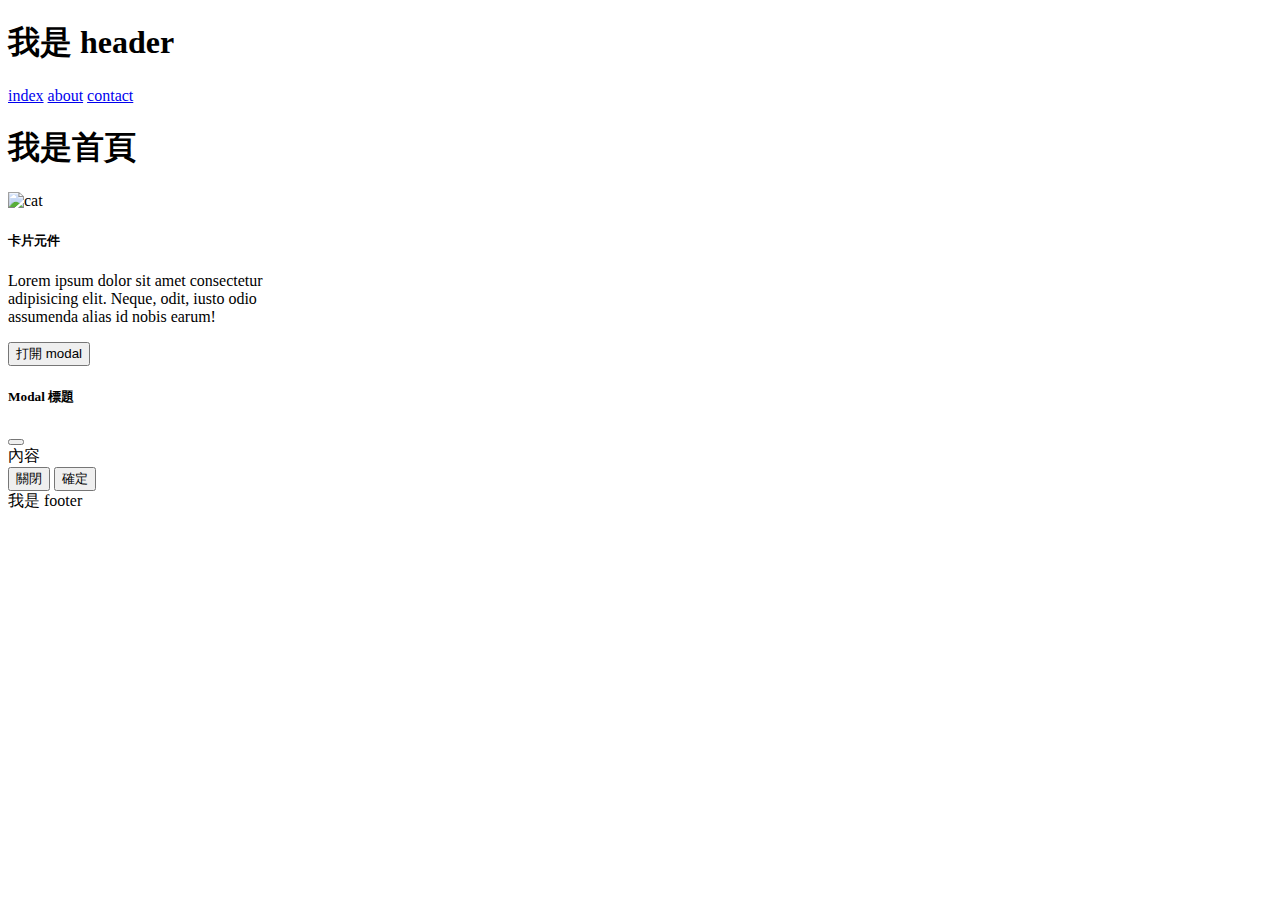
==== index.html @ 5c36c33e "Updates" ====
<!DOCTYPE html>
<html lang="en">
  <head>
    <meta charset="UTF-8" />
    <meta http-equiv="X-UA-Compatible" content="IE=edge" />
    <meta name="viewport" content="width=device-width, initial-scale=1.0" />
    <title>index</title>
    <script type="module" crossorigin src="/week6/assets/main-8fb2a326.js"></script>
    <link rel="stylesheet" href="/week6/assets/main-e523073d.css">
  </head>
  <body>
    <h1 class="header">我是 header</h1>
<a href="index.html">index</a>
<a href="about.html">about</a>
<a href="contact.html">contact</a>
    <h1 class="index-title">我是首頁</h1>

    <div class="card" style="width: 18rem">
      <img src="/week6/assets/cat-0c0689ae.jpg" class="card-img-top" alt="cat" />
      <div class="card-body">
        <h5 class="card-title">卡片元件</h5>
        <p class="card-text">
          Lorem ipsum dolor sit amet consectetur adipisicing elit. Neque, odit, iusto odio assumenda alias id
          nobis earum!
        </p>
      </div>
    </div>

    <!-- Modal 按鈕 -->
    <button type="button" class="btn btn-primary" data-bs-toggle="modal" data-bs-target="#exampleModal">
      打開 modal
    </button>

    <!-- Modal 元件 -->
    <div
      class="modal fade"
      id="exampleModal"
      tabindex="-1"
      aria-labelledby="exampleModalLabel"
      aria-hidden="true"
    >
      <div class="modal-dialog">
        <div class="modal-content">
          <div class="modal-header">
            <h5 class="modal-title" id="exampleModalLabel">Modal 標題</h5>
            <button type="button" class="btn-close" data-bs-dismiss="modal" aria-label="Close"></button>
          </div>
          <div class="modal-body">內容</div>
          <div class="modal-footer">
            <button type="button" class="btn btn-secondary" data-bs-dismiss="modal">關閉</button>
            <button type="button" class="btn btn-primary">確定</button>
          </div>
        </div>
      </div>
    </div>

    <footer class="footer">我是 footer</footer>
    
  </body>
</html>
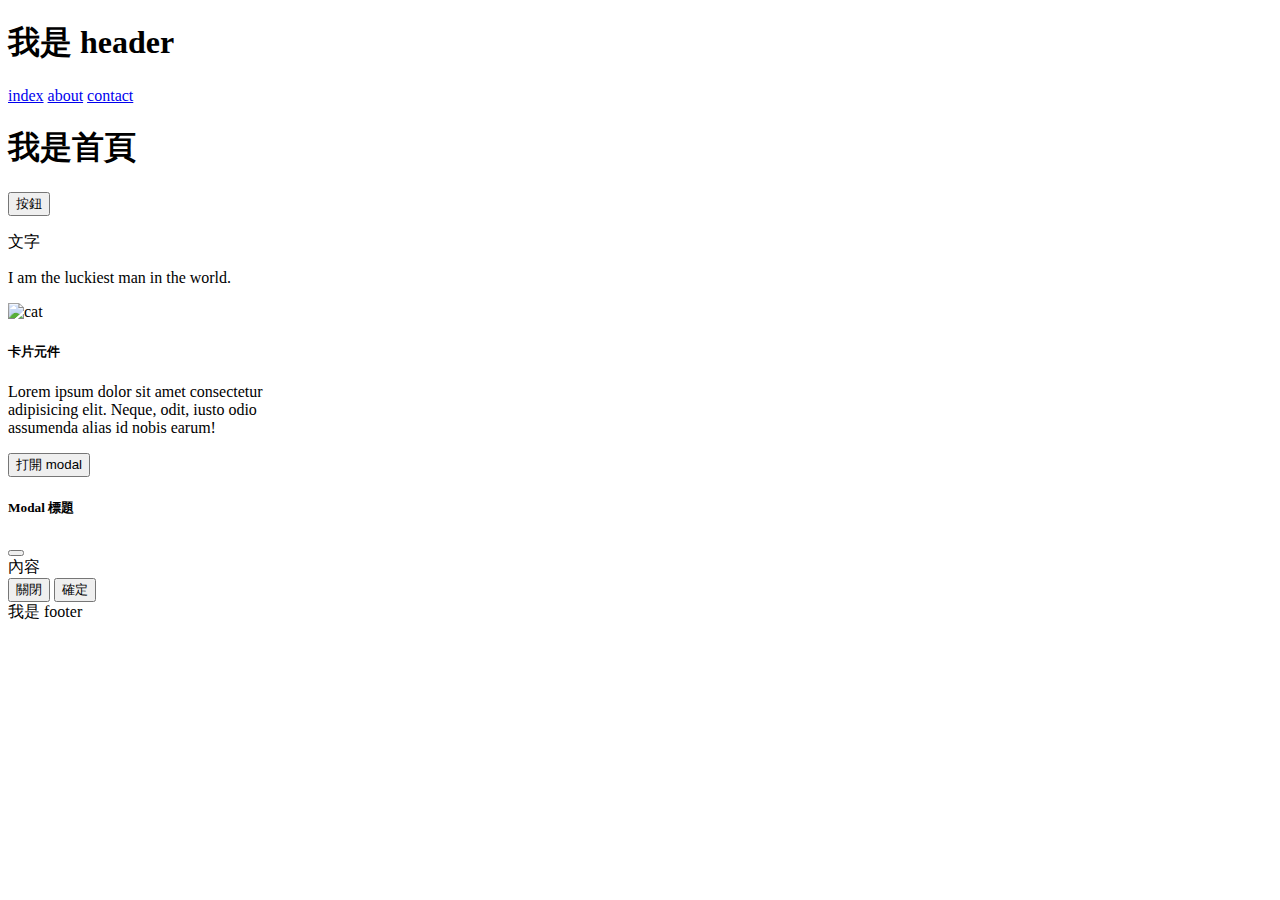
==== commit f0646473: "Updates" ====
--- a/index.html
+++ b/index.html
@@ -5,8 +5,8 @@
     <meta http-equiv="X-UA-Compatible" content="IE=edge" />
     <meta name="viewport" content="width=device-width, initial-scale=1.0" />
     <title>index</title>
-    <script type="module" crossorigin src="/week6/assets/main-8fb2a326.js"></script>
-    <link rel="stylesheet" href="/week6/assets/main-e523073d.css">
+    <script type="module" crossorigin src="/week6/assets/main-3e62e1a8.js"></script>
+    <link rel="stylesheet" href="/week6/assets/main-40b04eae.css">
   </head>
   <body>
     <h1 class="header">我是 header</h1>
@@ -14,20 +14,27 @@
 <a href="about.html">about</a>
 <a href="contact.html">contact</a>
     <h1 class="index-title">我是首頁</h1>
-
+    <button class="btn btn-gray-300">按鈕</button>
+    <p class="fs-4 fs-lg-1">文字</p>
+    <p class="eng-font">I am the luckiest man in the world.</p>
     <div class="card" style="width: 18rem">
-      <img src="/week6/assets/cat-0c0689ae.jpg" class="card-img-top" alt="cat" />
+      <img src="../assets/images/cat.jpg" class="card-img-top" alt="cat" />
       <div class="card-body">
         <h5 class="card-title">卡片元件</h5>
         <p class="card-text">
-          Lorem ipsum dolor sit amet consectetur adipisicing elit. Neque, odit, iusto odio assumenda alias id
-          nobis earum!
+          Lorem ipsum dolor sit amet consectetur adipisicing elit. Neque, odit,
+          iusto odio assumenda alias id nobis earum!
         </p>
       </div>
     </div>
 
     <!-- Modal 按鈕 -->
-    <button type="button" class="btn btn-primary" data-bs-toggle="modal" data-bs-target="#exampleModal">
+    <button
+      type="button"
+      class="btn btn-primary"
+      data-bs-toggle="modal"
+      data-bs-target="#exampleModal"
+    >
       打開 modal
     </button>
 
@@ -43,11 +50,22 @@
         <div class="modal-content">
           <div class="modal-header">
             <h5 class="modal-title" id="exampleModalLabel">Modal 標題</h5>
-            <button type="button" class="btn-close" data-bs-dismiss="modal" aria-label="Close"></button>
+            <button
+              type="button"
+              class="btn-close"
+              data-bs-dismiss="modal"
+              aria-label="Close"
+            ></button>
           </div>
           <div class="modal-body">內容</div>
           <div class="modal-footer">
-            <button type="button" class="btn btn-secondary" data-bs-dismiss="modal">關閉</button>
+            <button
+              type="button"
+              class="btn btn-secondary"
+              data-bs-dismiss="modal"
+            >
+              關閉
+            </button>
             <button type="button" class="btn btn-primary">確定</button>
           </div>
         </div>
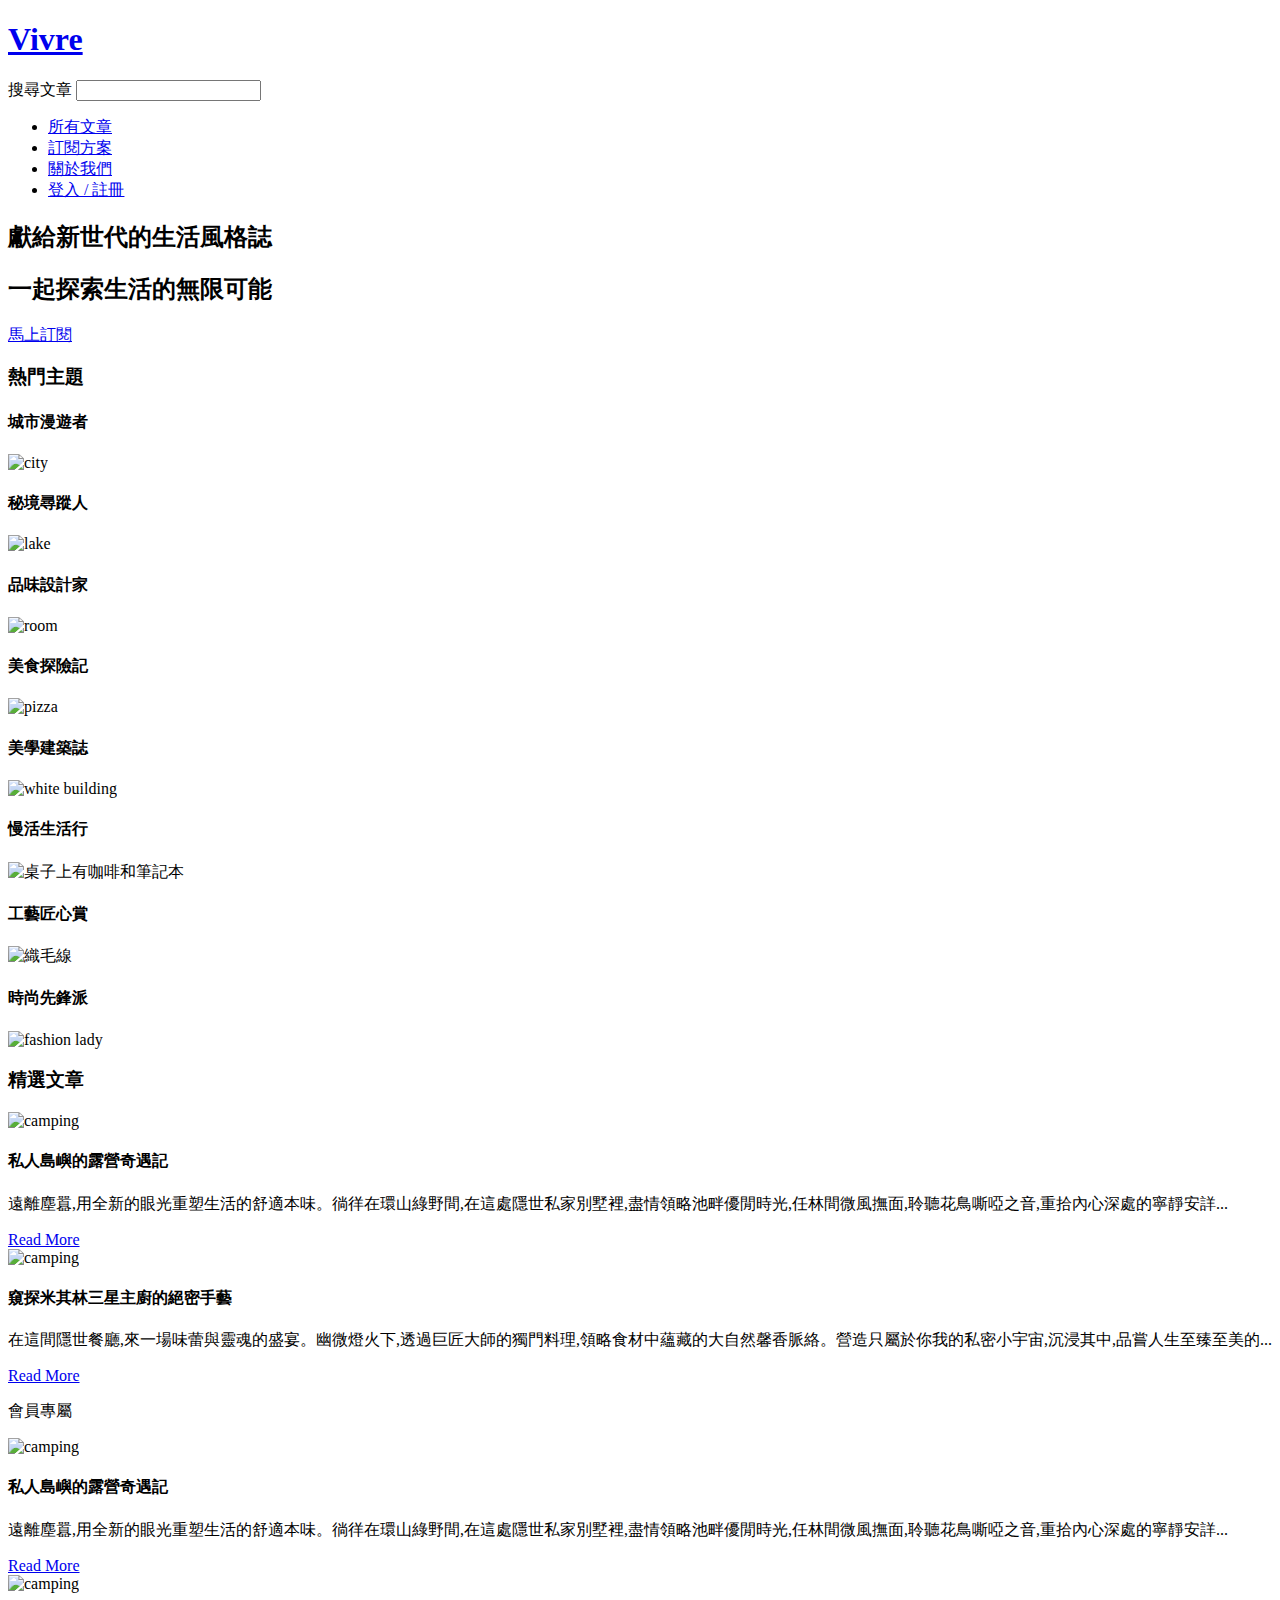
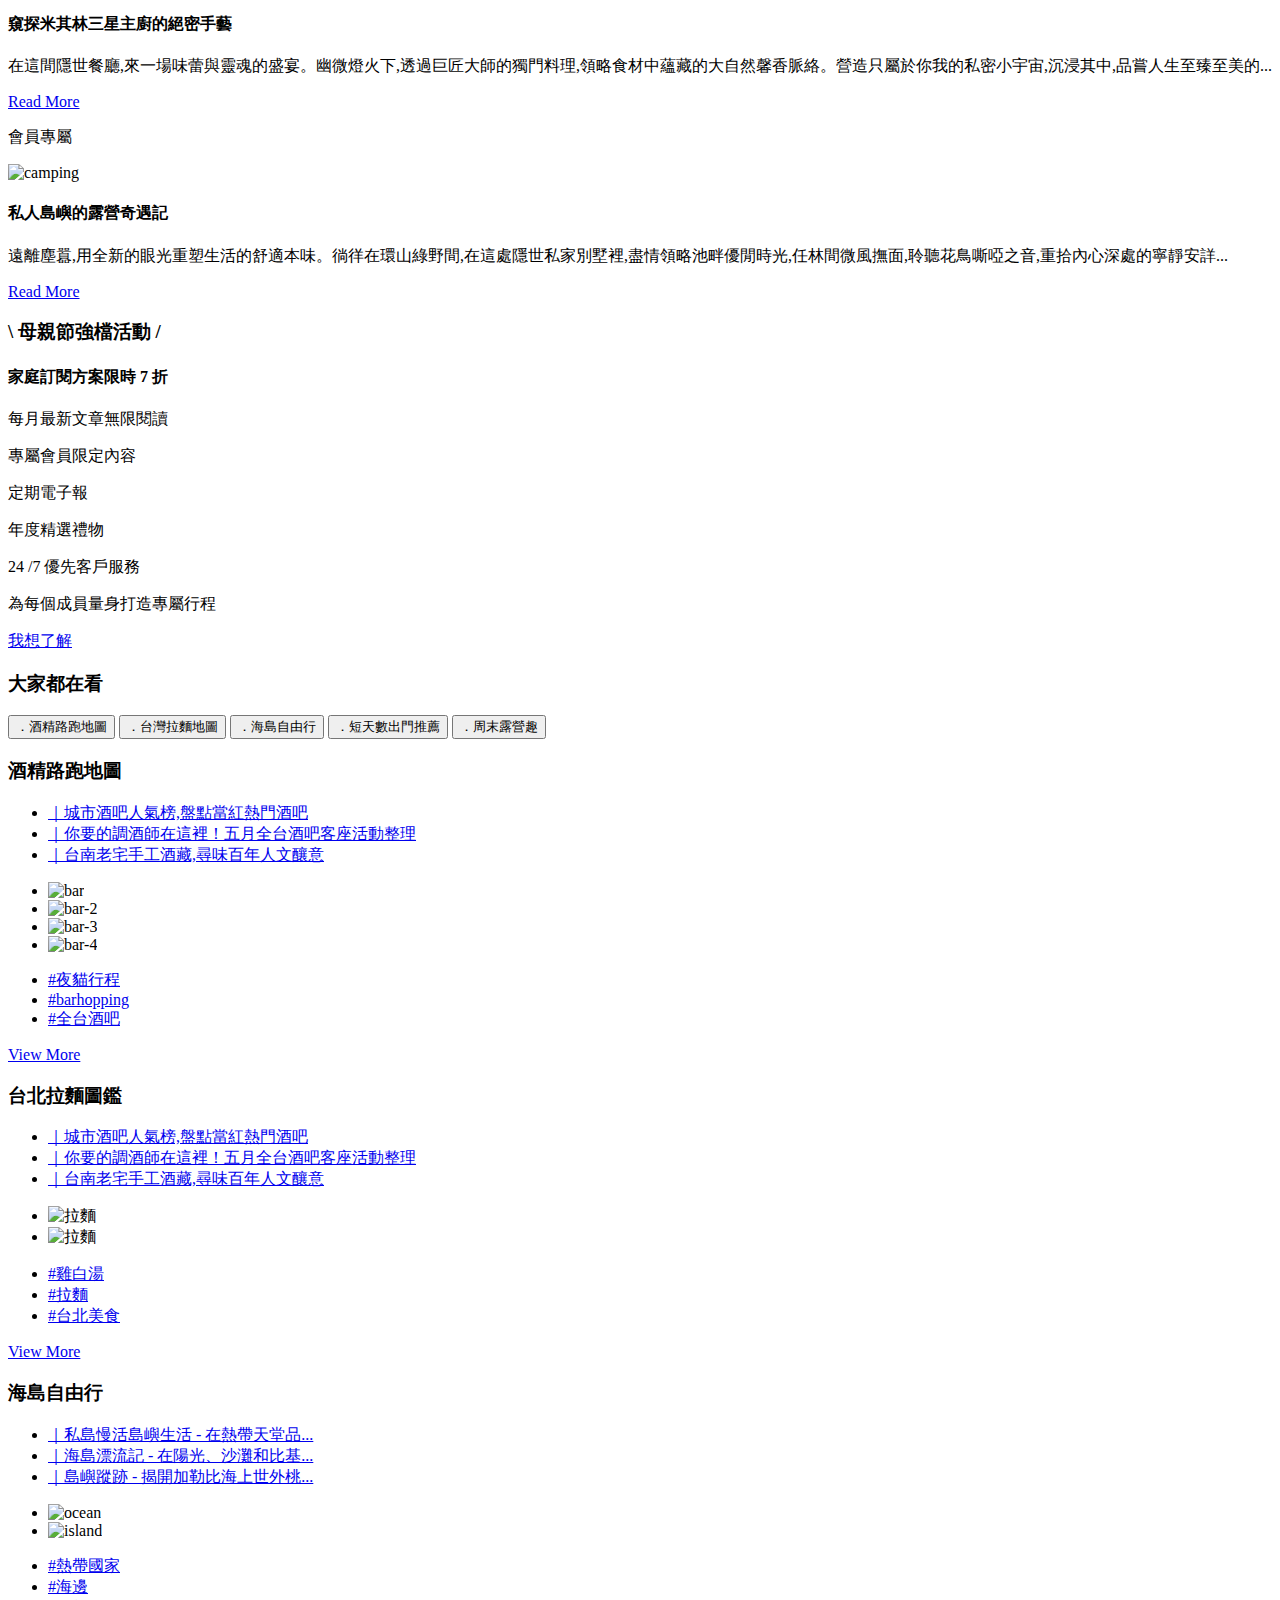
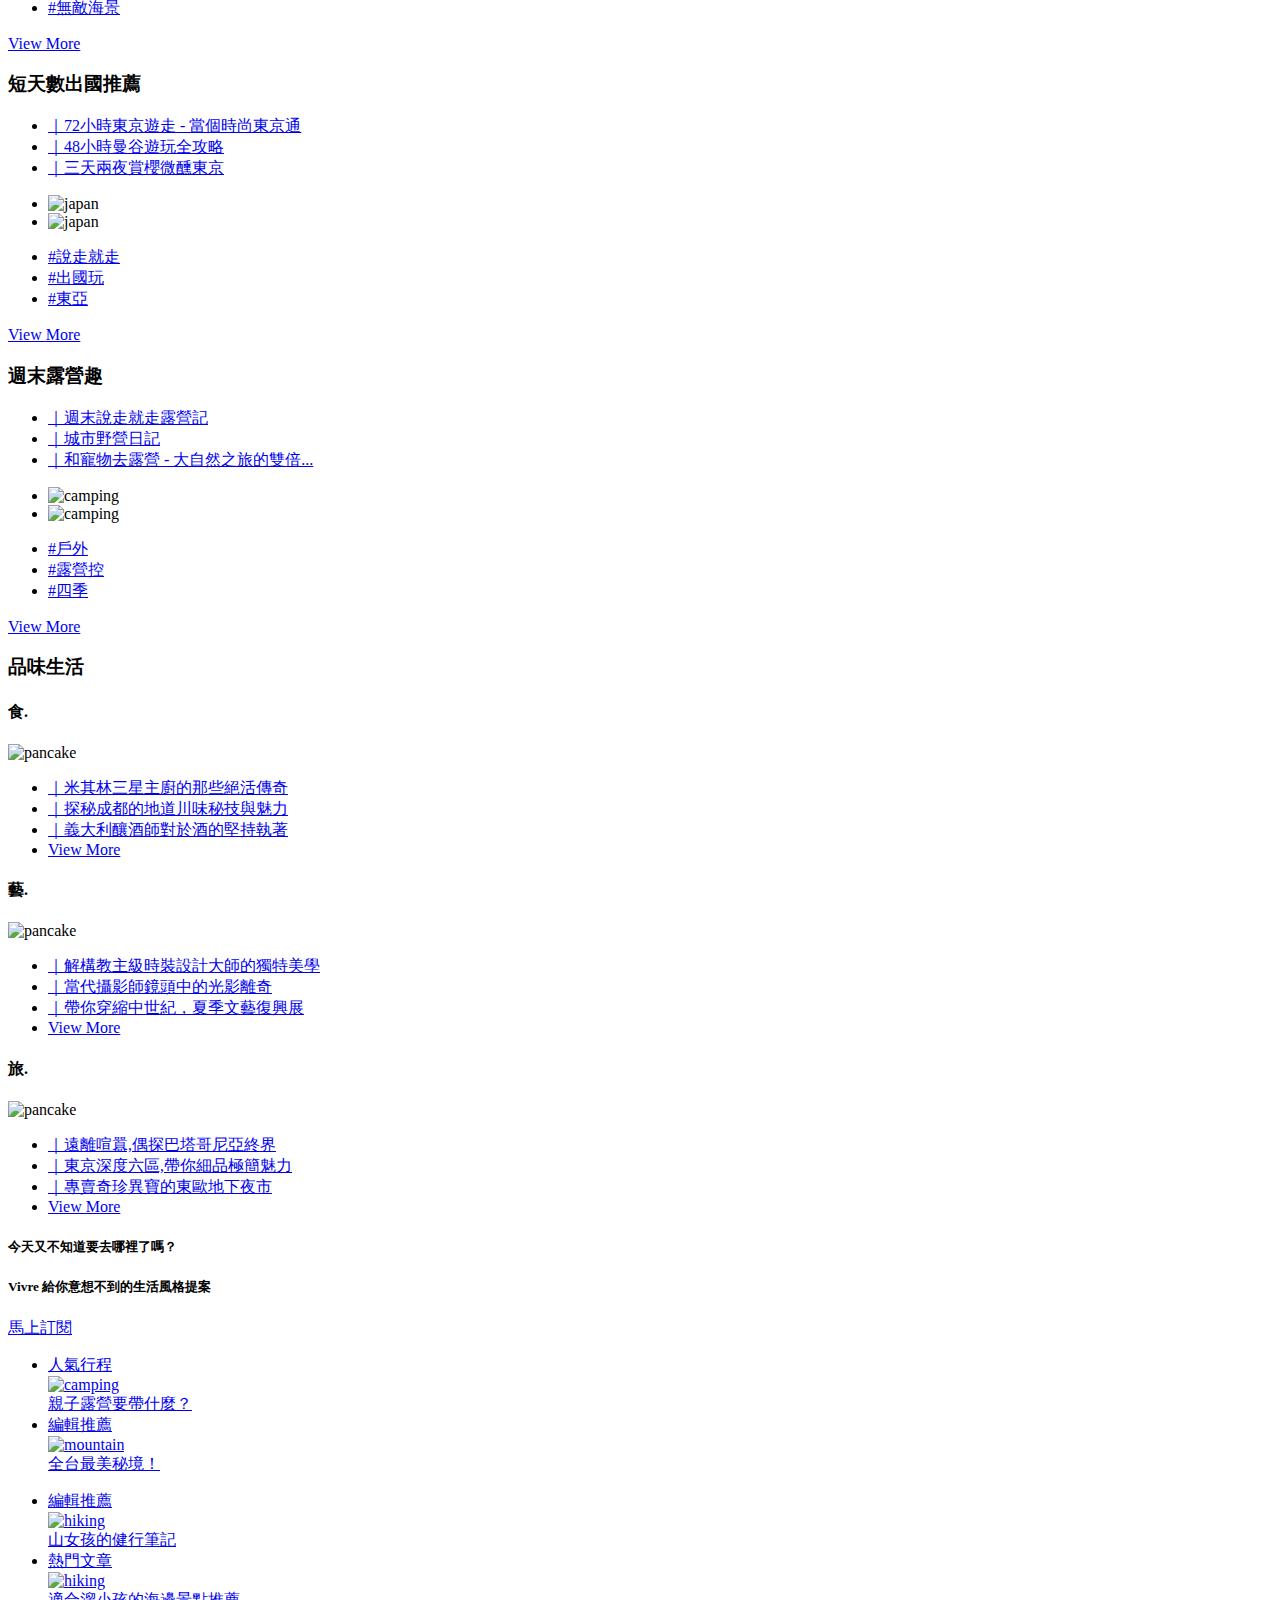
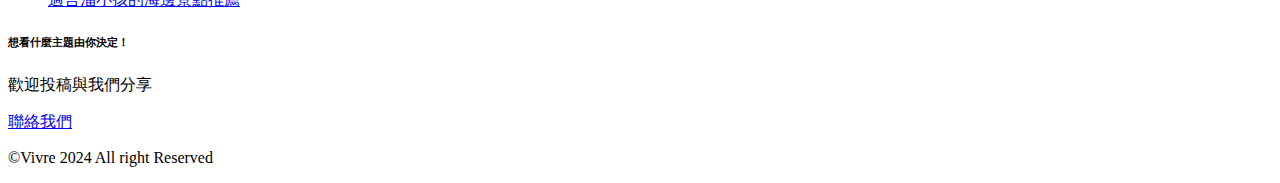
==== commit d9ea903f: "Updates" ====
--- a/index.html
+++ b/index.html
@@ -5,74 +5,1255 @@
     <meta http-equiv="X-UA-Compatible" content="IE=edge" />
     <meta name="viewport" content="width=device-width, initial-scale=1.0" />
     <title>index</title>
-    <script type="module" crossorigin src="/week6/assets/main-3e62e1a8.js"></script>
-    <link rel="stylesheet" href="/week6/assets/main-40b04eae.css">
+    <script type="module" crossorigin src="/week6/assets/main-f07ef686.js"></script>
+    <link rel="stylesheet" href="/week6/assets/main-be1c6a82.css">
   </head>
   <body>
-    <h1 class="header">我是 header</h1>
-<a href="index.html">index</a>
-<a href="about.html">about</a>
-<a href="contact.html">contact</a>
-    <h1 class="index-title">我是首頁</h1>
-    <button class="btn btn-gray-300">按鈕</button>
-    <p class="fs-4 fs-lg-1">文字</p>
-    <p class="eng-font">I am the luckiest man in the world.</p>
-    <div class="card" style="width: 18rem">
-      <img src="../assets/images/cat.jpg" class="card-img-top" alt="cat" />
-      <div class="card-body">
-        <h5 class="card-title">卡片元件</h5>
-        <p class="card-text">
-          Lorem ipsum dolor sit amet consectetur adipisicing elit. Neque, odit,
-          iusto odio assumenda alias id nobis earum!
-        </p>
+    <div class="container">
+  <nav class="navbar navbar-expand-lg py-9">
+    <div class="container-fluid">
+      <h1>
+        <a class="logo me-9" href="#">Vivre</a>
+      </h1>
+
+      <!-- search end -->
+      <!-- mobile toggler -->
+      <a
+        href="#"
+        class="navbar-toggler border-0"
+        data-bs-toggle="collapse"
+        data-bs-target="#navbarSupportedContent"
+        aria-controls="navbarSupportedContent"
+        aria-expanded="false"
+        aria-label="Toggle navigation"
+      >
+        <i class="bi bi-list"></i>
+      </a>
+      <div class="collapse navbar-collapse" id="navbarSupportedContent">
+        <!-- search -->
+        <div class="input-group mt-lg-0 mt-6">
+          <label class="input-group-text search-text ps-5" for="search"
+            >搜尋文章</label
+          >
+          <input
+            class="form-control border-0 ps-0"
+            id="search"
+            type="search"
+            aria-label="Search"
+          />
+          <a class="input-group-text pe-5" href="#"
+            ><i class="bi bi-search text-secondary-200"></i
+          ></a>
+        </div>
+        <ul
+          class="navbar-nav align-items-center ms-lg-auto mt-6 mt-lg-0 gap-lg-5 gap-6"
+        >
+          <li class="nav-item">
+            <a class="nav-link" aria-current="page" href="#">所有文章</a>
+          </li>
+          <li class="nav-item">
+            <a class="nav-link" href="#">訂閱方案</a>
+          </li>
+          <li class="nav-item">
+            <a class="nav-link" href="#"> 關於我們 </a>
+          </li>
+          <li>
+            <a class="btn text-white btn-secondary-200 py-4 px-6 w-100" href="#"
+              >登入 / 註冊</a
+            >
+          </li>
+        </ul>
       </div>
     </div>
+  </nav>
+</div>
+    <main>
+      <!-- banner -->
+      <section class="container py-lg-20">
+        <div
+          class="bg-banner ps-lg-16 ps-lg-14 pb-lg-0 pb-12 text-white d-flex flex-column justify-content-lg-center align-items-lg-start justify-content-end align-items-center"
+        >
+          <h2 class="fw-bolder fs-lg-5 fs-6 mb-lg-3 mb-2">
+            獻給新世代的生活風格誌
+          </h2>
+          <h2 class="fw-bolder fs-lg-1 fs-3 mb-lg-6 mb-5">
+            一起探索生活的無限可能
+          </h2>
+          <a href="#" class="btn d-flex align-items-center">
+            馬上訂閱
+            <i class="bi bi-arrow-right fs-4 ms-3"></i>
+          </a>
+        </div>
+      </section>
+      <!-- banner end -->
 
-    <!-- Modal 按鈕 -->
-    <button
-      type="button"
-      class="btn btn-primary"
-      data-bs-toggle="modal"
-      data-bs-target="#exampleModal"
-    >
-      打開 modal
-    </button>
-
-    <!-- Modal 元件 -->
-    <div
-      class="modal fade"
-      id="exampleModal"
-      tabindex="-1"
-      aria-labelledby="exampleModalLabel"
-      aria-hidden="true"
-    >
-      <div class="modal-dialog">
-        <div class="modal-content">
-          <div class="modal-header">
-            <h5 class="modal-title" id="exampleModalLabel">Modal 標題</h5>
-            <button
-              type="button"
-              class="btn-close"
-              data-bs-dismiss="modal"
-              aria-label="Close"
-            ></button>
-          </div>
-          <div class="modal-body">內容</div>
-          <div class="modal-footer">
-            <button
-              type="button"
-              class="btn btn-secondary"
-              data-bs-dismiss="modal"
-            >
-              關閉
-            </button>
-            <button type="button" class="btn btn-primary">確定</button>
+      <!-- 熱門主題 -->
+      <section class="py-lg-20 py-12">
+        <div class="container">
+          <div class="row g-lg-6 g-2">
+            <h3 class="fs-lg-2 fs-4 mb-lg-6">熱門主題</h3>
+            <!-- theme-card-1 -->
+            <div class="col-lg-3 col-md-12">
+              <div class="theme-card rounded-top-left-1 rounded-bottom-right-1">
+                <h4
+                  class="text-white fs-lg-5 fs-6 text-nowrap top-50 start-50 translate-middle position-absolute"
+                >
+                  城市漫遊者
+                </h4>
+                <picture>
+                  <source
+                    media="(min-width: 992px)"
+                    srcset="/week6/assets/theme-1-c3f2428d.png "
+                  />
+                  <img
+                    class="w-100 rounded-top-left-1 rounded-bottom-right-1"
+                    src="/week6/assets/theme-1-sm-e28ce55e.png"
+                    alt="city"
+                  />
+                </picture>
+              </div>
+            </div>
+            <!-- theme-card-2 -->
+            <div class="col-lg-3 col-md-12">
+              <div class="theme-card rounded-top-left-1 rounded-bottom-right-1">
+                <h4
+                  class="text-white fs-lg-5 fs-6 text-nowrap top-50 start-50 translate-middle position-absolute"
+                >
+                  秘境尋蹤人
+                </h4>
+                <picture>
+                  <source
+                    media="(min-width: 992px)"
+                    srcset="/week6/assets/theme-3-6a361920.png "
+                  />
+                  <img
+                    class="w-100 rounded-top-left-1 rounded-bottom-right-1"
+                    src="/week6/assets/theme-3-sm-03d78e75.png"
+                    alt="lake"
+                  />
+                </picture>
+              </div>
+            </div>
+            <!-- theme-card-3 -->
+            <div class="col-lg-3 col-md-12">
+              <div class="theme-card rounded-top-left-1 rounded-bottom-right-1">
+                <h4
+                  class="text-white fs-lg-5 fs-6 text-nowrap top-50 start-50 translate-middle position-absolute"
+                >
+                  品味設計家
+                </h4>
+                <picture>
+                  <source
+                    media="(min-width: 992px)"
+                    srcset="/week6/assets/theme-5-b39e8856.png "
+                  />
+                  <img
+                    class="w-100 rounded-top-left-1 rounded-bottom-right-1"
+                    src="/week6/assets/theme-5-sm-65d802c3.png"
+                    alt="room"
+                  />
+                </picture>
+              </div>
+            </div>
+            <!-- theme-card-4 -->
+            <div class="col-lg-3 col-md-12">
+              <div class="theme-card rounded-top-left-1 rounded-bottom-right-1">
+                <h4
+                  class="text-white fs-lg-5 fs-6 text-nowrap top-50 start-50 translate-middle position-absolute"
+                >
+                  美食探險記
+                </h4>
+                <picture>
+                  <source
+                    media="(min-width: 992px)"
+                    srcset="/week6/assets/theme-8-ce962716.png "
+                  />
+                  <img
+                    class="w-100 rounded-top-left-1 rounded-bottom-right-1"
+                    src="/week6/assets/theme-8-sm-402e892b.png"
+                    alt="pizza"
+                  />
+                </picture>
+              </div>
+            </div>
+            <!-- theme-card-5 -->
+            <div class="col-lg-3 col-md-12">
+              <div class="theme-card rounded-top-left-1 rounded-bottom-right-1">
+                <h4
+                  class="text-white fs-lg-5 fs-6 text-nowrap top-50 start-50 translate-middle position-absolute"
+                >
+                  美學建築誌
+                </h4>
+                <picture>
+                  <source
+                    media="(min-width: 992px)"
+                    srcset="/week6/assets/theme-2-f68e2e55.png "
+                  />
+                  <img
+                    class="w-100 rounded-top-left-1 rounded-bottom-right-1"
+                    src="/week6/assets/theme-2-sm-2123bacc.png"
+                    alt="white building"
+                  />
+                </picture>
+              </div>
+            </div>
+            <!-- theme-card-6 -->
+            <div class="col-lg-3 col-md-12">
+              <div class="theme-card rounded-top-left-1 rounded-bottom-right-1">
+                <h4
+                  class="text-white fs-lg-5 fs-6 text-nowrap top-50 start-50 translate-middle position-absolute"
+                >
+                  慢活生活行
+                </h4>
+                <picture>
+                  <source
+                    media="(min-width: 992px)"
+                    srcset="/week6/assets/theme-4-3688ebf7.png "
+                  />
+                  <img
+                    class="w-100 rounded-top-left-1 rounded-bottom-right-1"
+                    src="/week6/assets/theme-4-sm-0dfc8cb3.png"
+                    alt="桌子上有咖啡和筆記本"
+                  />
+                </picture>
+              </div>
+            </div>
+            <!-- theme-card-7 -->
+            <div class="col-lg-3 col-md-12">
+              <div class="theme-card rounded-top-left-1 rounded-bottom-right-1">
+                <h4
+                  class="text-white fs-lg-5 fs-6 text-nowrap top-50 start-50 translate-middle position-absolute"
+                >
+                  工藝匠心賞
+                </h4>
+                <picture>
+                  <source
+                    media="(min-width: 992px)"
+                    srcset="/week6/assets/theme-6-82f2b629.png "
+                  />
+                  <img
+                    class="w-100 rounded-top-left-1 rounded-bottom-right-1"
+                    src="/week6/assets/theme-6-sm-fed41742.png"
+                    alt="織毛線"
+                  />
+                </picture>
+              </div>
+            </div>
+            <!-- theme-card-8 -->
+            <div class="col-lg-3 col-md-12">
+              <div class="theme-card rounded-top-left-1 rounded-bottom-right-1">
+                <h4
+                  class="text-white fs-lg-5 fs-6 text-nowrap top-50 start-50 translate-middle position-absolute"
+                >
+                  時尚先鋒派
+                </h4>
+                <picture>
+                  <source
+                    media="(min-width: 992px)"
+                    srcset="/week6/assets/theme-7-88f0cd69.png "
+                  />
+                  <img
+                    class="w-100 rounded-top-left-1 rounded-bottom-right-1"
+                    src="/week6/assets/theme-7-sm-0e3e7b41.png"
+                    alt="fashion lady"
+                  />
+                </picture>
+              </div>
+            </div>
           </div>
         </div>
+      </section>
+
+      <!-- 精選文章 -->
+      <section class="py-lg-20 py-12">
+        <div class="container">
+          <div class="row">
+            <!-- title & pagination -->
+            <div
+              class="col-lg-4 d-lg-flex flex-lg-column justify-content-lg-between"
+            >
+              <h3 class="fs-lg-2 fs-4 mb-lg-0 mb-6">精選文章</h3>
+              <!-- pagination & pre-next button -->
+              <div class="d-lg-block">
+                <div class="swiper-pagination-custom mb-8"></div>
+                <div
+                  class="swiper-pagination d-lg-flex d-none justify-content-between position-relative"
+                >
+                  <div
+                    class="swiper-prev d-inline-block border border-1 border-gray-400 rounded-5 px-4 py-1"
+                  >
+                    <i class="bi bi-arrow-left fs-4"></i>
+                  </div>
+                  <div
+                    class="swiper-next d-inline-block border border-1 border-gray-400 rounded-5 px-4 py-1"
+                  >
+                    <i class="bi bi-arrow-right fs-4"></i>
+                  </div>
+                </div>
+              </div>
+            </div>
+            <!-- article -->
+            <div class="col-lg-8 mb-lg-4">
+              <div class="swiper mySwiper">
+                <div class="swiper-wrapper">
+                  <!-- 1 -->
+                  <div
+                    class="swiper-slide pb-6 border-bottom border-1 border-gray-500"
+                  >
+                    <picture>
+                      <source
+                        media="(min-width: 992px)"
+                        srcset="/week6/assets/articles-1-ebc46e31.png "
+                      />
+                      <img
+                        src="/week6/assets/articles-1-sm-203688b1.png"
+                        alt="camping"
+                      />
+                    </picture>
+                    <h4 class="fs-5 mt-6 mb-1">私人島嶼的露營奇遇記</h4>
+                    <p class="text-gray-400 mb-6">
+                      遠離塵囂,用全新的眼光重塑生活的舒適本味。徜徉在環山綠野間,在這處隱世私家別墅裡,盡情領略池畔優閒時光,任林間微風撫面,聆聽花鳥嘶啞之音,重拾內心深處的寧靜安詳...
+                    </p>
+                    <a class="text-secondary-200 fs-5 ls-widest py-2" href="#"
+                      >Read More</a
+                    >
+                  </div>
+                  <!-- 2 -->
+                  <div
+                    class="swiper-slide pb-6 border-bottom border-1 border-gray-500"
+                  >
+                    <picture>
+                      <source
+                        media="(min-width: 992px)"
+                        srcset="/week6/assets/articles-2-05d8b79f.png "
+                      />
+                      <img
+                        src="/week6/assets/articles-2-sm-30531557.png"
+                        alt="camping"
+                      />
+                    </picture>
+                    <h4 class="fs-5 mt-6 mb-1">窺探米其林三星主廚的絕密手藝</h4>
+                    <p class="text-gray-400 mb-6">
+                      在這間隱世餐廳,來一場味蕾與靈魂的盛宴。幽微燈火下,透過巨匠大師的獨門料理,領略食材中蘊藏的大自然馨香脈絡。營造只屬於你我的私密小宇宙,沉浸其中,品嘗人生至臻至美的...
+                    </p>
+
+                    <div
+                      class="d-flex justify-content-between align-items-center py-2"
+                    >
+                      <a class="text-secondary-200 fs-5 ls-widest" href="#"
+                        >Read More</a
+                      >
+                      <p
+                        class="fs-6 text-primary-400 bg-primary-300 ls-wider py-1 px-2 rounded-1"
+                      >
+                        會員專屬
+                      </p>
+                    </div>
+                  </div>
+                  <!-- 3 -->
+                  <div
+                    class="swiper-slide pb-6 border-bottom border-1 border-gray-500"
+                  >
+                    <picture>
+                      <source
+                        media="(min-width: 992px)"
+                        srcset="/week6/assets/articles-1-ebc46e31.png "
+                      />
+                      <img
+                        src="/week6/assets/articles-1-sm-203688b1.png"
+                        alt="camping"
+                      />
+                    </picture>
+                    <h4 class="fs-5 mt-6 mb-1">私人島嶼的露營奇遇記</h4>
+                    <p class="text-gray-400 mb-6">
+                      遠離塵囂,用全新的眼光重塑生活的舒適本味。徜徉在環山綠野間,在這處隱世私家別墅裡,盡情領略池畔優閒時光,任林間微風撫面,聆聽花鳥嘶啞之音,重拾內心深處的寧靜安詳...
+                    </p>
+                    <a class="text-secondary-200 fs-5 ls-widest py-2" href="#"
+                      >Read More</a
+                    >
+                  </div>
+                  <!-- 4 -->
+                  <div
+                    class="swiper-slide pb-6 border-bottom border-1 border-gray-500"
+                  >
+                    <picture>
+                      <source
+                        media="(min-width: 992px)"
+                        srcset="/week6/assets/articles-2-05d8b79f.png "
+                      />
+                      <img
+                        src="/week6/assets/articles-2-sm-30531557.png"
+                        alt="camping"
+                      />
+                    </picture>
+                    <h4 class="fs-5 mt-6 mb-1">窺探米其林三星主廚的絕密手藝</h4>
+                    <p class="text-gray-400 mb-6">
+                      在這間隱世餐廳,來一場味蕾與靈魂的盛宴。幽微燈火下,透過巨匠大師的獨門料理,領略食材中蘊藏的大自然馨香脈絡。營造只屬於你我的私密小宇宙,沉浸其中,品嘗人生至臻至美的...
+                    </p>
+
+                    <div
+                      class="d-flex justify-content-between align-items-center py-2"
+                    >
+                      <a class="text-secondary-200 fs-5 ls-widest" href="#"
+                        >Read More</a
+                      >
+                      <p
+                        class="fs-6 text-primary-400 bg-primary-300 ls-wider py-1 px-2 rounded-1"
+                      >
+                        會員專屬
+                      </p>
+                    </div>
+                  </div>
+                  <!-- 5 -->
+                  <div
+                    class="swiper-slide pb-6 border-bottom border-1 border-gray-500"
+                  >
+                    <picture>
+                      <source
+                        media="(min-width: 992px)"
+                        srcset="/week6/assets/articles-1-ebc46e31.png "
+                      />
+                      <img
+                        src="/week6/assets/articles-1-sm-203688b1.png"
+                        alt="camping"
+                      />
+                    </picture>
+                    <h4 class="fs-5 mt-6 mb-1">私人島嶼的露營奇遇記</h4>
+                    <p class="text-gray-400 mb-6">
+                      遠離塵囂,用全新的眼光重塑生活的舒適本味。徜徉在環山綠野間,在這處隱世私家別墅裡,盡情領略池畔優閒時光,任林間微風撫面,聆聽花鳥嘶啞之音,重拾內心深處的寧靜安詳...
+                    </p>
+                    <a class="text-secondary-200 fs-5 ls-widest py-2" href="#"
+                      >Read More</a
+                    >
+                  </div>
+                </div>
+              </div>
+              <!-- mobile-pagination & pre-next button -->
+              <div class="d-lg-none d-flex mt-10">
+                <div class="swiper-pagination-custom mb-lg-8"></div>
+                <div
+                  class="swiper-pagination d-flex justify-content-between position-relative"
+                >
+                  <div
+                    class="swiper-prev d-inline-block border border-1 border-gray-400 rounded-5 px-4 py-1"
+                  >
+                    <i class="bi bi-arrow-left fs-4"></i>
+                  </div>
+                  <div
+                    class="swiper-next d-inline-block border border-1 border-gray-400 rounded-5 px-4 py-1"
+                  >
+                    <i class="bi bi-arrow-right fs-4"></i>
+                  </div>
+                </div>
+              </div>
+            </div>
+          </div>
+        </div>
+      </section>
+
+      <!-- 母親節強檔活動 -->
+      <section class="bg-primary-200 py-lg-20 py-12 position-relative">
+        <div class="container">
+          <div class="d-flex flex-column align-items-center hito-content">
+            <h3 class="fs-lg-4 fs-6 text-primary-400 mb-lg-5 mb-3">
+              \ 母親節強檔活動 /
+            </h3>
+            <h4 class="fs-lg-2 fs-4 mb-lg-5 mb-6">家庭訂閱方案限時 7 折</h4>
+            <div class="mb-lg-10 mb-6">
+              <p class="text-gray-400 mb-4">
+                <i class="bi bi-check fs-4 me-3"></i>每月最新文章無限閱讀
+              </p>
+              <p class="text-gray-400 mb-4">
+                <i class="bi bi-check fs-4 me-3"></i>專屬會員限定內容
+              </p>
+              <p class="text-gray-400 mb-4">
+                <i class="bi bi-check fs-4 me-3"></i>定期電子報
+              </p>
+              <p class="text-gray-400 mb-4">
+                <i class="bi bi-check fs-4 me-3"></i>年度精選禮物
+              </p>
+              <p class="text-gray-400 mb-4">
+                <i class="bi bi-check fs-4 me-3"></i>24 /7 優先客戶服務
+              </p>
+              <p class="text-gray-400">
+                <i class="bi bi-check fs-4 me-3"></i>為每個成員量身打造專屬行程
+              </p>
+            </div>
+            <a
+              class="btn btn-secondary-200 text-white fs-lg-5 fs-6 ls-widest py-lg-4 px-lg-6 py-3 px-5"
+              href="#"
+              >我想了解</a
+            >
+          </div>
+        </div>
+      </section>
+
+      <!-- 大家都在看 -->
+      <section class="py-lg-20 py-12">
+        <div class="container">
+          <h3 class="fs-lg-2 fs-4 mb-lg-10 mb-6">大家都在看</h3>
+          <div class="row">
+            <div class="col-3 d-lg-block d-none">
+              <div
+                class="nav flex-column nav-pills bg-white p-6"
+                id="v-pills-tab"
+                role="tablist"
+                aria-orientation="vertical"
+              >
+                <button
+                  class="nav-link active mb-6 p-4 fs-5"
+                  id="v-pills-alcohol-tab"
+                  data-bs-toggle="pill"
+                  data-bs-target="#v-pills-alcohol"
+                  type="button"
+                  role="tab"
+                  aria-controls="v-pills-alcohol"
+                  aria-selected="true"
+                >
+                  ．酒精路跑地圖
+                </button>
+                <button
+                  class="nav-link mb-6 p-4 fs-5"
+                  id="v-pills-noodle-tab"
+                  data-bs-toggle="pill"
+                  data-bs-target="#v-pills-noodle"
+                  type="button"
+                  role="tab"
+                  aria-controls="v-pills-noodle"
+                  aria-selected="false"
+                >
+                  ．台灣拉麵地圖
+                </button>
+                <button
+                  class="nav-link mb-6 p-4 fs-5"
+                  id="v-pills-island-tab"
+                  data-bs-toggle="pill"
+                  data-bs-target="#v-pills-island"
+                  type="button"
+                  role="tab"
+                  aria-controls="v-pills-island"
+                  aria-selected="false"
+                >
+                  ．海島自由行
+                </button>
+                <button
+                  class="nav-link mb-6 p-4 fs-5"
+                  id="v-pills-travel-tab"
+                  data-bs-toggle="pill"
+                  data-bs-target="#v-pills-travel"
+                  type="button"
+                  role="tab"
+                  aria-controls="v-pills-travel"
+                  aria-selected="false"
+                >
+                  ．短天數出門推薦
+                </button>
+                <button
+                  class="nav-link mb-6 p-4 fs-5"
+                  id="v-pills-weekend-tab"
+                  data-bs-toggle="pill"
+                  data-bs-target="#v-pills-weekend"
+                  type="button"
+                  role="tab"
+                  aria-controls="v-pills-weekend"
+                  aria-selected="false"
+                >
+                  ．周末露營趣
+                </button>
+              </div>
+            </div>
+            <div class="col-lg-9">
+              <div
+                class="tab-content bg-white h-100 p-lg-10"
+                id="v-pills-tabContent"
+              >
+                <!--           酒精路跑地圖 -->
+                <div
+                  class="tab-pane fade show active p-4"
+                  id="v-pills-alcohol"
+                  role="tabpanel"
+                  aria-labelledby="v-pills-alcohol-tab"
+                >
+                  <h3 class="fs-lg-4 fs-5 text-secondary-200 mb-lg-6 mb-3">
+                    酒精路跑地圖
+                  </h3>
+                  <ul class="list-unstyled mb-4">
+                    <li>
+                      <a
+                        class="article-link ls-lg-widest ls-wider mb-lg-5 mb-1"
+                        href="#"
+                        >｜城市酒吧人氣榜,盤點當紅熱門酒吧</a
+                      >
+                    </li>
+                    <li>
+                      <a
+                        class="article-link ls-lg-widest ls-wider mb-lg-5 mb-1"
+                        href="#"
+                        >｜你要的調酒師在這裡！五月全台酒吧客座活動整理</a
+                      >
+                    </li>
+                    <li>
+                      <a class="article-link ls-lg-widest ls-wider" href="#"
+                        >｜台南老宅手工酒藏,尋味百年人文釀意</a
+                      >
+                    </li>
+                  </ul>
+                  <!-- bar-image -->
+                  <ul class="d-flex img mb-4 gap-lg-1 list-unstyled">
+                    <li>
+                      <picture>
+                        <source
+                          media="(min-width: 992px)"
+                          srcset="/week6/assets/hots-1-4140643e.png " />
+                        <img
+                          class="w-100"
+                          src="/week6/assets/hots-1-sm-d41ead80.png"
+                          alt="bar"
+                      /></picture>
+                    </li>
+                    <li class="d-lg-block d-none">
+                      <img src="/week6/assets/hots-2-0511cb4f.png" alt="bar-2" />
+                    </li>
+                    <li class="d-lg-block d-none">
+                      <img src="/week6/assets/hots-3-1a547610.png" alt="bar-3" />
+                    </li>
+                    <li class="d-lg-block d-none">
+                      <img src="/week6/assets/hots-4-ec19ac92.png" alt="bar-4" />
+                    </li>
+                  </ul>
+                  <!-- tags & view more -->
+                  <div
+                    class="d-flex flex-lg-row flex-column justify-content-between align-items-center"
+                  >
+                    <ul
+                      class="d-flex flex-wrap gap-lg-4 gap-3 list-unstyled py-2 mb-lg-0 mb-4 align-self-start"
+                    >
+                      <li>
+                        <a href="#" class="badge fs-6 px-2 py-1 ls-widest"
+                          >#夜貓行程</a
+                        >
+                      </li>
+                      <li>
+                        <a href="#" class="badge fs-6 px-2 py-1 ls-widest"
+                          >#barhopping</a
+                        >
+                      </li>
+                      <li>
+                        <a href="#" class="badge fs-6 px-2 py-1 ls-widest"
+                          >#全台酒吧</a
+                        >
+                      </li>
+                    </ul>
+                    <a
+                      href="#"
+                      class="d-flex align-items-center text-secondary-200 fs-lg-5 fs-6"
+                      >View More<i
+                        class="bi bi-arrow-right text-secondary-200 fs-4 ms-3"
+                      ></i
+                    ></a>
+                  </div>
+                </div>
+                <!--           台北拉麵圖鑑 -->
+                <div
+                  class="tab-pane fade show p-4"
+                  id="v-pills-noodle"
+                  role="tabpanel"
+                  aria-labelledby="v-pills-noodle-tab"
+                >
+                  <h3 class="fs-lg-4 fs-5 text-secondary-200 mb-lg-6 mb-3">
+                    台北拉麵圖鑑
+                  </h3>
+                  <ul class="list-unstyled mb-4">
+                    <li>
+                      <a
+                        class="article-link ls-lg-widest ls-wider mb-lg-5 mb-1"
+                        href="#"
+                        >｜城市酒吧人氣榜,盤點當紅熱門酒吧</a
+                      >
+                    </li>
+                    <li>
+                      <a
+                        class="article-link ls-lg-widest ls-wider mb-lg-5 mb-1"
+                        href="#"
+                        >｜你要的調酒師在這裡！五月全台酒吧客座活動整理</a
+                      >
+                    </li>
+                    <li>
+                      <a
+                        class="article-link ls-lg-widest ls-wider mb-lg-5 mb-1"
+                        href="#"
+                        >｜台南老宅手工酒藏,尋味百年人文釀意</a
+                      >
+                    </li>
+                  </ul>
+                  <!-- ramen images -->
+                  <ul class="d-flex img mb-4 gap-lg-1 list-unstyled">
+                    <li>
+                      <img src="/week6/assets/hots-3-sm-5ceb5458.png" alt="拉麵" />
+                    </li>
+                    <li class="d-lg-block d-none">
+                      <img src="/week6/assets/hots-3-sm-5ceb5458.png" alt="拉麵" />
+                    </li>
+                  </ul>
+                  <!-- tags & view more -->
+                  <div
+                    class="d-flex flex-lg-row flex-column justify-content-between align-items-center"
+                  >
+                    <ul
+                      class="d-flex flex-wrap gap-lg-4 gap-3 list-unstyled py-2 mb-lg-0 mb-4 align-self-start"
+                    >
+                      <li>
+                        <a href="#" class="badge fs-6 px-2 py-1 ls-widest"
+                          >#雞白湯</a
+                        >
+                      </li>
+                      <li>
+                        <a href="#" class="badge fs-6 px-2 py-1 ls-widest"
+                          >#拉麵</a
+                        >
+                      </li>
+                      <li>
+                        <a href="#" class="badge fs-6 px-2 py-1 ls-widest"
+                          >#台北美食</a
+                        >
+                      </li>
+                    </ul>
+                    <a
+                      href="#"
+                      class="d-flex align-items-center text-secondary-200 fs-lg-5 fs-6"
+                      >View More<i
+                        class="bi bi-arrow-right text-secondary-200 fs-4 ms-3"
+                      ></i
+                    ></a>
+                  </div>
+                </div>
+                <!--           海島自由行 -->
+                <div
+                  class="tab-pane fade show p-4"
+                  id="v-pills-island"
+                  role="tabpanel"
+                  aria-labelledby="v-pills-island-tab"
+                >
+                  <h3 class="fs-lg-4 fs-5 text-secondary-200 mb-lg-6 mb-3">
+                    海島自由行
+                  </h3>
+                  <ul class="list-unstyled mb-4">
+                    <li>
+                      <a
+                        class="article-link ls-lg-widest ls-wider mb-lg-5 mb-1"
+                        href="#"
+                        >｜私島慢活島嶼生活 - 在熱帶天堂品...</a
+                      >
+                    </li>
+                    <li>
+                      <a
+                        class="article-link ls-lg-widest ls-wider mb-lg-5 mb-1"
+                        href="#"
+                        >｜海島漂流記 - 在陽光、沙灘和比基...</a
+                      >
+                    </li>
+                    <li>
+                      <a
+                        class="article-link ls-lg-widest ls-wider mb-lg-5 mb-1"
+                        href="#"
+                        >｜島嶼蹤跡 - 揭開加勒比海上世外桃...</a
+                      >
+                    </li>
+                  </ul>
+                  <!-- island images -->
+                  <ul class="d-flex img mb-4 gap-lg-1 list-unstyled">
+                    <li>
+                      <img src="/week6/assets/hots-4-sm-9226d072.png" alt="ocean" />
+                    </li>
+                    <li class="d-lg-block d-none">
+                      <img src="/week6/assets/hots-5-sm-42a757ac.png" alt="island" />
+                    </li>
+                  </ul>
+                  <!-- tags & view more -->
+                  <div
+                    class="d-flex flex-lg-row flex-column justify-content-between align-items-center"
+                  >
+                    <ul
+                      class="d-flex flex-wrap gap-lg-4 gap-3 list-unstyled py-2 mb-lg-0 mb-4 align-self-start"
+                    >
+                      <li>
+                        <a href="#" class="badge fs-6 px-2 py-1 ls-widest"
+                          >#熱帶國家</a
+                        >
+                      </li>
+                      <li>
+                        <a href="#" class="badge fs-6 px-2 py-1 ls-widest"
+                          >#海邊</a
+                        >
+                      </li>
+                      <li>
+                        <a href="#" class="badge fs-6 px-2 py-1 ls-widest"
+                          >#無敵海景</a
+                        >
+                      </li>
+                    </ul>
+                    <a
+                      href="#"
+                      class="d-flex align-items-center text-secondary-200 fs-lg-5 fs-6"
+                      >View More<i
+                        class="bi bi-arrow-right text-secondary-200 fs-4 ms-3"
+                      ></i
+                    ></a>
+                  </div>
+                </div>
+                <!--           短天數出國推薦 -->
+                <div
+                  class="tab-pane fade show p-4"
+                  id="v-pills-travel"
+                  role="tabpanel"
+                  aria-labelledby="v-pills-travel-tab"
+                >
+                  <h3 class="fs-lg-4 fs-5 text-secondary-200 mb-lg-6 mb-3">
+                    短天數出國推薦
+                  </h3>
+                  <ul class="list-unstyled mb-4">
+                    <li>
+                      <a
+                        class="article-link ls-lg-widest ls-wider mb-lg-5 mb-1"
+                        href="#"
+                        >｜72小時東京遊走 - 當個時尚東京通</a
+                      >
+                    </li>
+                    <li>
+                      <a
+                        class="article-link ls-lg-widest ls-wider mb-lg-5 mb-1"
+                        href="#"
+                        >｜48小時曼谷遊玩全攻略</a
+                      >
+                    </li>
+                    <li>
+                      <a
+                        class="article-link ls-lg-widest ls-wider mb-lg-5 mb-1"
+                        href="#"
+                        >｜三天兩夜賞櫻微醺東京</a
+                      >
+                    </li>
+                  </ul>
+                  <!-- oversea images -->
+                  <ul class="d-flex img mb-4 gap-lg-1 list-unstyled">
+                    <li>
+                      <img src="/week6/assets/life-3-sm-406b207e.png" alt="japan" />
+                    </li>
+                    <li class="d-lg-block d-none">
+                      <img src="/week6/assets/life-3-sm-406b207e.png" alt="japan" />
+                    </li>
+                  </ul>
+                  <!-- tags & view more -->
+                  <div
+                    class="d-flex flex-lg-row flex-column justify-content-between align-items-center"
+                  >
+                    <ul
+                      class="d-flex flex-wrap gap-lg-4 gap-3 list-unstyled py-2 mb-lg-0 mb-4 align-self-start"
+                    >
+                      <li>
+                        <a href="#" class="badge fs-6 px-2 py-1 ls-widest"
+                          >#說走就走</a
+                        >
+                      </li>
+                      <li>
+                        <a href="#" class="badge fs-6 px-2 py-1 ls-widest"
+                          >#出國玩</a
+                        >
+                      </li>
+                      <li>
+                        <a href="#" class="badge fs-6 px-2 py-1 ls-widest"
+                          >#東亞</a
+                        >
+                      </li>
+                    </ul>
+                    <a
+                      href="#"
+                      class="d-flex align-items-center text-secondary-200 fs-lg-5 fs-6"
+                      >View More<i
+                        class="bi bi-arrow-right text-secondary-200 fs-4 ms-3"
+                      ></i
+                    ></a>
+                  </div>
+                </div>
+                <!--           週末露營趣 -->
+                <div
+                  class="tab-pane fade show p-4"
+                  id="v-pills-weekend"
+                  role="tabpanel"
+                  aria-labelledby="v-pills-weekend-tab"
+                >
+                  <h3 class="fs-lg-4 fs-5 text-secondary-200 mb-lg-6 mb-3">
+                    週末露營趣
+                  </h3>
+                  <ul class="list-unstyled mb-4">
+                    <li>
+                      <a
+                        class="article-link ls-lg-widest ls-wider mb-lg-5 mb-1"
+                        href="#"
+                        >｜週末說走就走露營記</a
+                      >
+                    </li>
+                    <li>
+                      <a
+                        class="article-link ls-lg-widest ls-wider mb-lg-5 mb-1"
+                        href="#"
+                        >｜城市野營日記</a
+                      >
+                    </li>
+                    <li>
+                      <a
+                        class="article-link ls-lg-widest ls-wider mb-lg-5 mb-1"
+                        href="#"
+                        >｜和寵物去露營 - 大自然之旅的雙倍...</a
+                      >
+                    </li>
+                  </ul>
+                  <!-- camping images -->
+                  <ul class="d-flex img mb-4 gap-lg-1 list-unstyled">
+                    <li>
+                      <img
+                        src="/week6/assets/read-1-sm-01407a34.png"
+                        class="img-fluid"
+                        alt="camping"
+                      />
+                    </li>
+                    <li class="d-lg-block d-none">
+                      <img
+                        src="/week6/assets/read-2-sm-24c5fd2f.png"
+                        class="img-fluid"
+                        alt="camping"
+                      />
+                    </li>
+                  </ul>
+                  <!-- tags & view more -->
+                  <div
+                    class="d-flex flex-lg-row flex-column justify-content-between align-items-center"
+                  >
+                    <ul
+                      class="d-flex flex-wrap gap-lg-4 gap-3 list-unstyled py-2 mb-lg-0 mb-4 align-self-start"
+                    >
+                      <li>
+                        <a href="#" class="badge fs-6 px-2 py-1 ls-widest"
+                          >#戶外</a
+                        >
+                      </li>
+                      <li>
+                        <a href="#" class="badge fs-6 px-2 py-1 ls-widest"
+                          >#露營控</a
+                        >
+                      </li>
+                      <li>
+                        <a href="#" class="badge fs-6 px-2 py-1 ls-widest"
+                          >#四季</a
+                        >
+                      </li>
+                    </ul>
+                    <a
+                      href="#"
+                      class="d-flex align-items-center text-secondary-200 fs-lg-5 fs-6"
+                      >View More<i
+                        class="bi bi-arrow-right text-secondary-200 fs-4 ms-3"
+                      ></i
+                    ></a>
+                  </div>
+                </div>
+              </div>
+            </div>
+          </div>
+        </div>
+      </section>
+
+      <!-- 品味生活 -->
+      <section class="py-lg-20 py-12">
+        <div class="container m-auto">
+          <div class="d-flex justify-content-between">
+            <h3 class="fs-lg-2 fs-4 mb-lg-10 mb-6">品味生活</h3>
+            <!-- pagination -->
+            <div class="d-lg-block d-none">
+              <div
+                class="swiper-pagination d-flex justify-content-between position-relative"
+              >
+                <div
+                  class="swiper-prev d-inline-block border border-1 border-gray-400 rounded-5 px-4 py-1"
+                >
+                  <i class="bi bi-arrow-left fs-4"></i>
+                </div>
+                <div
+                  class="swiper-next d-inline-block border border-1 border-gray-400 rounded-5 px-4 py-1"
+                >
+                  <i class="bi bi-arrow-right fs-4"></i>
+                </div>
+              </div>
+            </div>
+          </div>
+          <div class="row">
+            <div class="col-lg-4">
+              <section class="life">
+                <h4 class="fs-lg-0 fs-1 text-primary-400 mb-lg-9 mb-6">食.</h4>
+                <picture>
+                  <source
+                    media="(min-width: 992px)"
+                    srcset="/week6/assets/life-1-dc3e4076.png "
+                  />
+                  <img src="/week6/assets/life-1-sm-8a01f225.png" alt="pancake" />
+                </picture>
+                <ul
+                  class="d-flex flex-column align-items-center list-unstyled pt-lg-9 pt-6 ls-widest"
+                >
+                  <li class="align-self-start">
+                    <a class="fs-lg-5 fs-6 article-link" href="#"
+                      >｜米其林三星主廚的那些絕活傳奇</a
+                    >
+                  </li>
+                  <li class="align-self-start py-5">
+                    <a class="fs-lg-5 fs-6 article-link" href="#"
+                      >｜探秘成都的地道川味秘技與魅力</a
+                    >
+                  </li>
+                  <li class="align-self-start pb-lg-9 pb-6">
+                    <a class="fs-lg-5 fs-6 article-link" href="#"
+                      >｜義大利釀酒師對於酒的堅持執著</a
+                    >
+                  </li>
+                  <li>
+                    <a class="text-secondary-200 fs-lg-5 fs-6" href="#"
+                      >View More
+                      <i
+                        class="bi bi-arrow-right text-secondary-200 fs-4 ms-3"
+                      ></i
+                    ></a>
+                  </li>
+                </ul>
+              </section>
+            </div>
+            <div class="col-lg-4">
+              <section class="life">
+                <h4 class="fs-lg-0 fs-1 text-primary-400 mb-lg-9 mb-6">藝.</h4>
+                <picture>
+                  <source
+                    media="(min-width: 992px)"
+                    srcset="/week6/assets/life-2-e0514e49.png "
+                  />
+                  <img src="/week6/assets/life-2-sm-2f266476.png" alt="pancake" />
+                </picture>
+                <ul
+                  class="d-flex flex-column align-items-center list-unstyled pt-lg-9 pt-6 ls-widest"
+                >
+                  <li class="align-self-start">
+                    <a class="fs-lg-5 fs-6 article-link" href="#"
+                      >｜解構教主級時裝設計大師的獨特美學</a
+                    >
+                  </li>
+                  <li class="align-self-start py-5">
+                    <a class="fs-lg-5 fs-6 article-link" href="#"
+                      >｜當代攝影師鏡頭中的光影離奇</a
+                    >
+                  </li>
+                  <li class="align-self-start pb-lg-9 pb-6">
+                    <a class="fs-lg-5 fs-6 article-link" href="#"
+                      >｜帶你穿縮中世紀，夏季文藝復興展</a
+                    >
+                  </li>
+                  <li>
+                    <a class="text-secondary-200 fs-lg-5 fs-6" href="#"
+                      >View More
+                      <i
+                        class="bi bi-arrow-right text-secondary-200 fs-4 ms-3"
+                      ></i
+                    ></a>
+                  </li>
+                </ul>
+              </section>
+            </div>
+            <div class="col-lg-4">
+              <section class="life">
+                <h4 class="fs-lg-0 fs-1 text-primary-400 mb-lg-9 mb-6">旅.</h4>
+                <picture>
+                  <source
+                    media="(min-width: 992px)"
+                    srcset="/week6/assets/life-3-5b7bb55a.png "
+                  />
+                  <img src="/week6/assets/life-3-sm-406b207e.png" alt="pancake" />
+                </picture>
+                <ul
+                  class="d-flex flex-column align-items-center list-unstyled pt-lg-9 pt-6 ls-widest"
+                >
+                  <li class="align-self-start">
+                    <a class="fs-lg-5 fs-6 article-link" href="#"
+                      >｜遠離喧囂,偶探巴塔哥尼亞終界</a
+                    >
+                  </li>
+                  <li class="align-self-start py-5">
+                    <a class="fs-lg-5 fs-6 article-link" href="#"
+                      >｜東京深度六區,帶你細品極簡魅力</a
+                    >
+                  </li>
+                  <li class="align-self-start pb-lg-9 pb-6">
+                    <a class="fs-lg-5 fs-6 article-link" href="#"
+                      >｜專賣奇珍異寶的東歐地下夜市</a
+                    >
+                  </li>
+                  <li>
+                    <a class="text-secondary-200 fs-lg-5 fs-6" href="#"
+                      >View More
+                      <i
+                        class="bi bi-arrow-right text-secondary-200 fs-4 ms-3"
+                      ></i
+                    ></a>
+                  </li>
+                </ul>
+              </section>
+            </div>
+          </div>
+        </div>
+      </section>
+
+      <!-- 馬上訂閱 -->
+      <section class="py-lg-20 py-12 bg-primary-200">
+        <div class="container m-auto">
+          <div class="row d-flex justify-content-between">
+            <section
+              class="col-lg-6 d-flex flex-column justify-content-center align-items-lg-start align-items-center mb-12"
+            >
+              <h5 class="fs-lg-5 fs-6 text-gray-400 mb-4">
+                今天又不知道要去哪裡了嗎？
+              </h5>
+              <h5 class="fs-lg-2 fs-4 mb-lg-9 mb-6 fw-bold">
+                Vivre 給你意想不到的生活風格提案
+              </h5>
+              <a class="btn d-flex align-items-center" href="#"
+                >馬上訂閱<i class="bi bi-arrow-right fs-4 ms-3"></i
+              ></a>
+            </section>
+            <!-- left-cards -->
+            <ul
+              class="col-lg-3 col-md-12 gap-lg-0 gap-6 d-flex flex-lg-column flex-md-column align-items-center list-unstyled mt-lg-20"
+            >
+              <!-- 1 -->
+              <li class="position-relative mb-lg-10 mb-0 d-block">
+                <a class="project-card" href="#">
+                  <!-- 定位標籤 -->
+                  <div
+                    class="py-2 px-3 bg-white text-secondary-300 border border-secondary-100 rounded-1 position-absolute"
+                    style="max-width: 117px; left: 16px; top: -18px"
+                  >
+                    <i class="bi bi-play-fill me-2"></i><span>人氣行程</span>
+                  </div>
+                  <img
+                    class="object-fit-cover"
+                    src="/week6/assets/projects-2-28f2afc5.png"
+                    alt="camping"
+                  />
+                  <!-- 內嵌文字 -->
+                  <div
+                    class="position-absolute start-0 bottom-0 d-flex justify-content-between align-items-center text-primary-100 ls-widest px-3 py-3 w-100 bg-text"
+                    href="#"
+                  >
+                    <span>親子露營要帶什麼？</span
+                    ><i class="bi bi-arrow-right fs-4"></i>
+                  </div>
+                </a>
+              </li>
+              <!-- 2 -->
+              <li class="position-relative d-lg-block d-md-block d-none">
+                <a class="project-card" href="#">
+                  <div
+                    class="py-2 px-3 bg-white text-secondary-300 border border-secondary-100 rounded-1 position-absolute"
+                    style="max-width: 117px; left: 16px; top: -18px"
+                  >
+                    <i class="bi bi-play-fill me-2"></i><span>編輯推薦</span>
+                  </div>
+                  <img
+                    class="object-fit-cover"
+                    src="/week6/assets/projects-4-c31b35a0.png"
+                    alt="mountain"
+                  />
+                  <div
+                    class="position-absolute start-0 bottom-0 d-flex justify-content-between align-items-center text-primary-100 ls-widest px-3 py-3 w-100 bg-text"
+                    href="#"
+                  >
+                    <span>全台最美秘境！</span
+                    ><i class="bi bi-arrow-right fs-4"></i>
+                  </div>
+                </a>
+              </li>
+            </ul>
+            <!-- right-cards -->
+            <ul
+              class="col-lg-3 d-lg-block d-none d-flex flex-lg-column list-unstyled"
+            >
+              <!-- 3 -->
+              <li class="position-relative mb-lg-10">
+                <a class="project-card" href="#">
+                  <div
+                    class="py-2 px-3 bg-white text-secondary-300 border border-secondary-100 rounded-1 position-absolute"
+                    style="max-width: 117px; left: 16px; top: -18px"
+                  >
+                    <i class="bi bi-play-fill me-2"></i><span>編輯推薦</span>
+                  </div>
+                  <img
+                    class="object-fit-cover"
+                    src="/week6/assets/projects-1-1192f106.png"
+                    alt="hiking"
+                  />
+                  <div
+                    class="position-absolute start-0 bottom-0 d-flex justify-content-between align-items-center text-primary-100 ls-widest px-3 py-3 w-100 bg-text"
+                    href="#"
+                  >
+                    <span>山女孩的健行筆記</span
+                    ><i class="bi bi-arrow-right fs-4"></i>
+                  </div>
+                </a>
+              </li>
+              <!-- 4 -->
+              <li class="position-relative">
+                <a class="project-card" href="#">
+                  <div
+                    class="py-2 px-3 bg-white text-secondary-300 border border-secondary-100 rounded-1 position-absolute"
+                    style="max-width: 117px; left: 16px; top: -18px"
+                  >
+                    <i class="bi bi-play-fill me-2"></i><span>熱門文章</span>
+                  </div>
+                  <img
+                    class="object-fit-cover"
+                    src="/week6/assets/projects-3-6cd4e17c.png"
+                    alt="hiking"
+                  />
+                  <div
+                    class="position-absolute start-0 bottom-0 d-flex justify-content-between align-items-center text-primary-100 ls-widest px-3 py-3 w-100 bg-text"
+                    href="#"
+                  >
+                    <span>適合溜小孩的海邊景點推薦</span
+                    ><i class="bi bi-arrow-right fs-4"></i>
+                  </div>
+                </a>
+              </li>
+            </ul>
+          </div>
+        </div>
+      </section>
+    </main>
+    <!-- footer -->
+    <section class="py-lg-20 py-12">
+  <div class="container">
+    <div
+      class="d-flex justify-content-lg-between flex-lg-row flex-column align-items-center"
+    >
+      <h6 class="fs-lg-2 fs-4 mb-lg-0 mb-4">想看什麼主題由你決定！</h6>
+      <div class="d-lg-block d-flex flex-column align-items-center">
+        <p class="fs-lg-4 fs-5 ls-widest mb-lg-4 mb-9">歡迎投稿與我們分享</p>
+        <a class="btn" href="#">聯絡我們</a>
       </div>
     </div>
-
-    <footer class="footer">我是 footer</footer>
+  </div>
+</section>
+    <!-- copyright -->
+    <section class="container">
+  <div class="text-center text-primary-400 border-top">
+    <p class="py-lg-6 py-5">©Vivre 2024 All right Reserved</p>
+  </div>
+</section>
     
+    <script src="https://cdn.jsdelivr.net/npm/swiper@11/swiper-bundle.min.js"></script>
   </body>
 </html>
